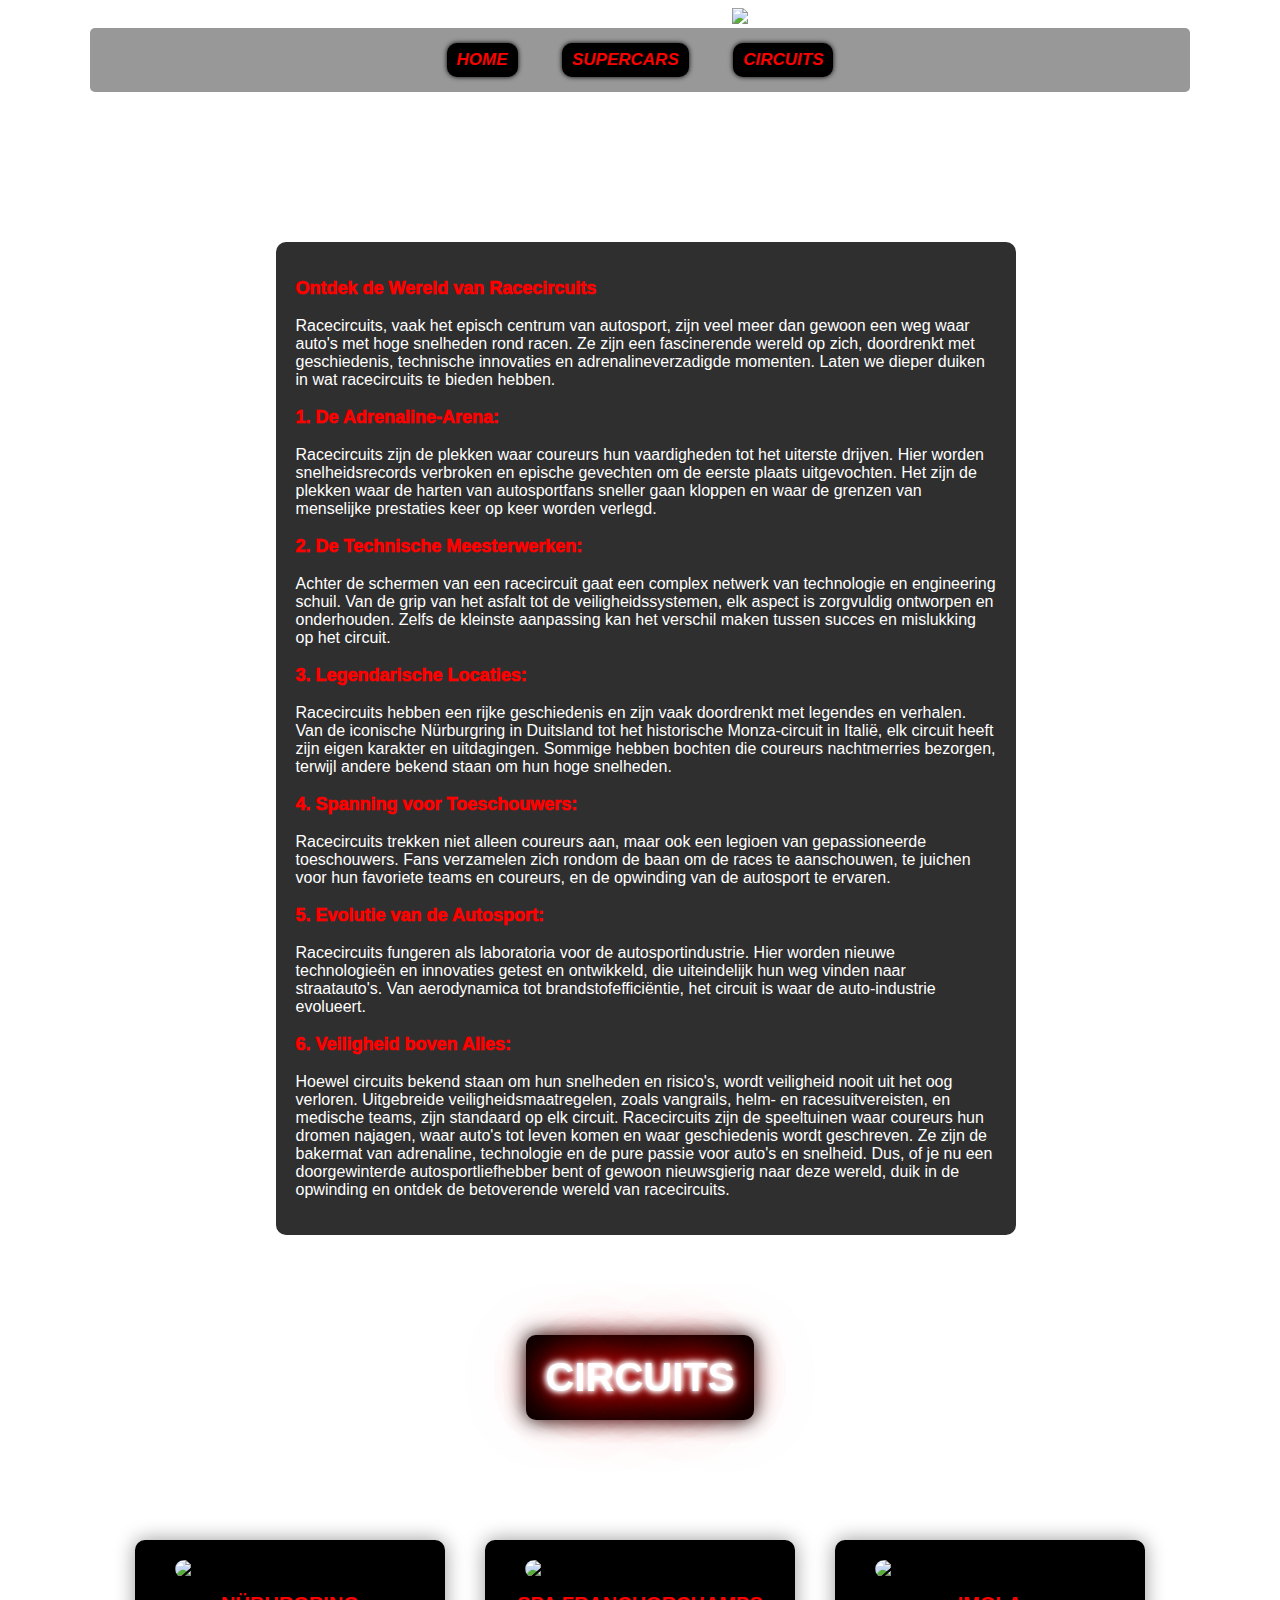
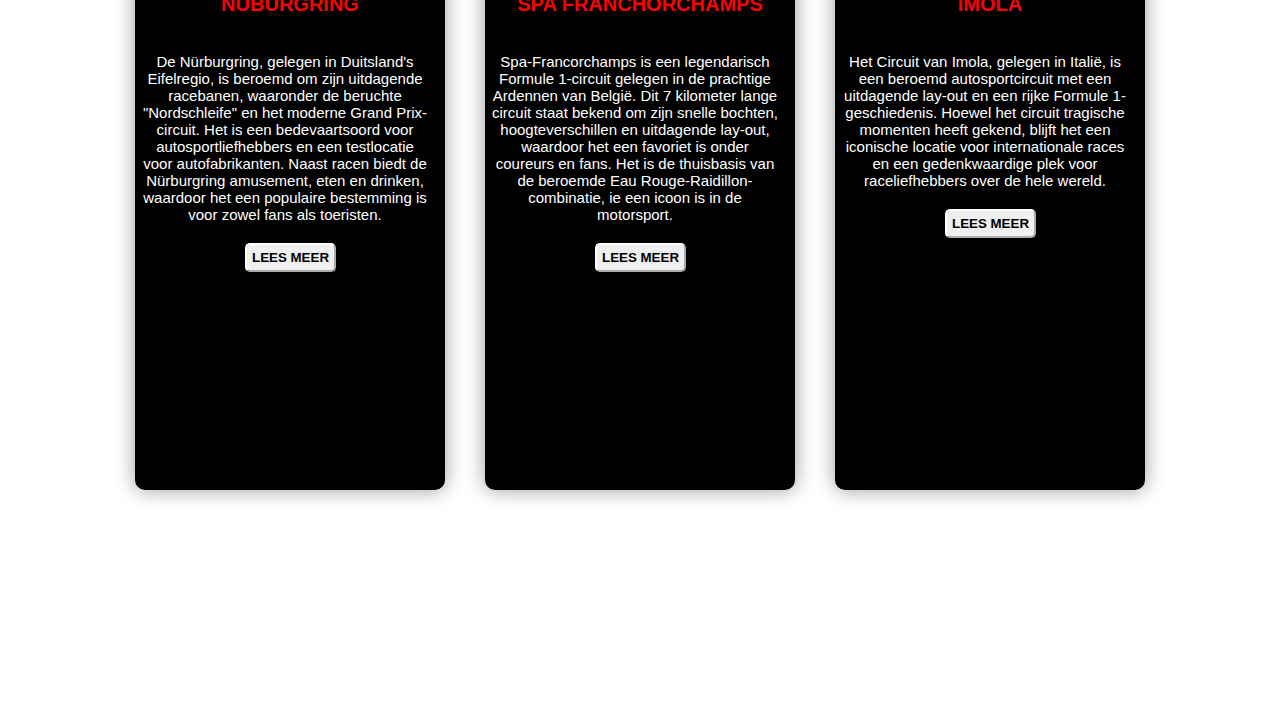
==== circuits.html @ b6c01d3e "Add files via upload" ====
<!DOCTYPE html>
<html lang="en">
<head>
  <meta charset="UTF-8">
  <meta name="viewport" content="width=device-width, initial-scale=1.0">
  <title> europeancarshow.com</title>
  <link rel="stylesheet" href="style-pc-Aleks.css">

</head>


<body>
  
   <div class="container">
     <header>
      <img src="images/dikkewagen.png" class="website-logo">
     </header>



  <nav>

    <a href="index.html"><button class="navbuttons">HOME</button></a>
  
    <a href="supercars.html"><button class="navbuttons">SUPERCARS</button></a>
    
    <a href="circuits.html"><button class="navbuttons">CIRCUITS</button></a>
    

  </nav>

  
  

 <main>


      


 <div class="container8">

 <div class="box300">
  
  <p class="tekstbox300"> 
    
    <span class="rodetekst">Ontdek de Wereld van Racecircuits</span> <br>


      <br>Racecircuits, vaak het episch centrum van autosport, zijn veel meer dan gewoon een weg waar auto's met hoge snelheden rond racen.
  
       Ze zijn een fascinerende wereld op zich, doordrenkt met geschiedenis, technische innovaties en adrenalineverzadigde momenten. Laten we dieper duiken in wat racecircuits te bieden hebben. <br>

  
      <br> <span class="rodetekst">1. De Adrenaline-Arena:</span> <br> 
      
      <br> Racecircuits zijn de plekken waar coureurs hun vaardigheden tot het uiterste drijven. Hier worden snelheidsrecords verbroken en epische gevechten om de eerste plaats uitgevochten. Het zijn de plekken waar de harten van autosportfans sneller gaan kloppen en waar de grenzen van menselijke prestaties keer op keer worden verlegd. <br>
  
      <br> <span class="rodetekst">2. De Technische Meesterwerken:</span> <br>
      
      <br> Achter de schermen van een racecircuit gaat een complex netwerk van technologie 
  
       en engineering schuil. Van de grip van het asfalt tot de veiligheidssystemen, elk aspect is zorgvuldig ontworpen en onderhouden. Zelfs de kleinste aanpassing kan het verschil maken tussen succes en mislukking op het circuit. <br>

  
      <br> <span class="rodetekst">3. Legendarische Locaties:</span> <br> 

      
      <br> Racecircuits hebben een rijke geschiedenis en zijn vaak doordrenkt met legendes en verhalen.
  
       Van de iconische Nürburgring in Duitsland tot het historische Monza-circuit in Italië, elk circuit heeft zijn eigen karakter en uitdagingen.
  
       Sommige hebben bochten die coureurs nachtmerries bezorgen, terwijl andere bekend staan om hun hoge snelheden. <br>

  
       <br> <span class="rodetekst">4. Spanning voor Toeschouwers:</span> <br> 
       
       
       <br> Racecircuits trekken niet alleen coureurs aan, maar ook een legioen van gepassioneerde toeschouwers. 
  
       Fans verzamelen zich rondom de baan om de races te aanschouwen, te juichen voor hun favoriete teams en coureurs, en de opwinding van de autosport te ervaren. <br>

  
       <br> <span class="rodetekst">5. Evolutie van de Autosport:</span> <br> 
       
       <br> Racecircuits fungeren als laboratoria voor de autosportindustrie. Hier worden nieuwe technologieën 
  
       en innovaties getest en ontwikkeld, die uiteindelijk hun weg vinden naar straatauto's. Van aerodynamica tot brandstofefficiëntie, het circuit is waar de auto-industrie evolueert. <br>

  
       <br> <span class="rodetekst">6. Veiligheid boven Alles:</span> <br> 
       
       <br> Hoewel circuits bekend staan om hun snelheden en risico's, wordt veiligheid nooit uit het oog verloren. 
  
       Uitgebreide veiligheidsmaatregelen, zoals vangrails, helm- en racesuitvereisten, en medische teams, zijn standaard op elk circuit.
  
       Racecircuits zijn de speeltuinen waar coureurs hun dromen najagen, waar auto's tot leven komen en waar geschiedenis wordt geschreven. 
  
       Ze zijn de bakermat van adrenaline, technologie en de pure passie voor auto's en snelheid. Dus, of je nu een doorgewinterde autosportliefhebber bent of gewoon nieuwsgierig naar deze wereld, duik in de opwinding en ontdek de betoverende wereld van racecircuits.

  </p>

 </div>
 
 </div>
 



 <h3 class="neontekst">CIRCUITS</h3>


  <div class="container1">

    <div class="box500"><img class="circuitfoto" src="images/nurburgringggg.jpg" alt="nurburgring">

         <h6 class="circuitnaam">NÜBURGRING</h6>

          <p class="tekstcircuitss">De Nürburgring, gelegen in Duitsland's Eifelregio, is beroemd om zijn uitdagende racebanen, waaronder de beruchte "Nordschleife" 
            en het moderne Grand Prix-circuit. Het is een bedevaartsoord voor autosportliefhebbers en een testlocatie voor autofabrikanten.
            Naast racen biedt de Nürburgring amusement, 
            eten en drinken, waardoor het een populaire bestemming is voor zowel fans als toeristen.
          </p>

          <a href="nurburgring.html">

            <button class="leesmeerknop">LEES MEER</button>
          
          </a>

    </div>


    <div class="box500"><img class="circuitfoto" src="images/spa franchorchampssss.jpg" alt="spa franchrochamps">

            <h4 class="circuitnaam">SPA FRANCHORCHAMPS</h4>

             <p class="tekstcircuitss">Spa-Francorchamps is een legendarisch Formule 1-circuit gelegen in de prachtige Ardennen van België. 
               Dit 7 kilometer lange circuit staat bekend om zijn snelle bochten, hoogteverschillen en uitdagende lay-out,
               waardoor het een favoriet is onder coureurs en fans. Het is de thuisbasis van de beroemde Eau Rouge-Raidillon-combinatie, 
               ie een icoon is in de motorsport.
             </p>

              <a href="spa.html">
                
                <button class="leesmeerknop">LEES MEER</button>

              </a>

    </div>

    <div class="box500"><img class="circuitfoto" src="images/imolaaa.jpg" alt="imola">

                  <h5 class="circuitnaam">IMOLA</h5>

                    <p class="tekstcircuitss">Het Circuit van Imola, gelegen in Italië, is een beroemd autosportcircuit met een uitdagende lay-out en een rijke Formule 1-geschiedenis. 
                      Hoewel het circuit tragische momenten heeft gekend, blijft het een iconische locatie voor internationale races 
                      en een gedenkwaardige plek voor raceliefhebbers over de hele wereld.
                    </p>

              <a href="imola.html">

               <button class="leesmeerknop">LEES MEER</button>
               
              </a>

  

    </div>
 </div>

 </div>

  


 </main>






 </div>


 <!-------------------BACK TO TOP BUTTON------------------------------------------>
 <button onclick="topFunction()" class="myBtn" title="Ga naar boven">Boven</button>
 <!-------------------BACK TO TOP BUTTON------------------------------------------>



  <!--------------------------------JAVASCRIPT--------------------------------------------------->  
  <script src="javascript.js"></script>
  <!--------------------------------JAVASCRIPT--------------------------------------------------->

</body>



</html>
---- style-pc-Aleks.css ----
/*-------AL HET LETTERTYPE HETZELFDE--*/
*{
  font-family:'Segoe UI', Tahoma, Geneva, Verdana, sans-serif;
}



/*------ACHTERGROND---------------*/
body {
  background-image: url(images/background.jpg);
  background-size: cover;
  background-attachment: fixed;
}

/*------BREEDTE PAGINA----*/
.container {
  margin-left: auto;
  margin-right: auto;
  width: 1100px;
}


/*-------HOMEPAGINA-SLOGAN TEKST--------*/
.slogan {
  color:rgb(254, 0, 0);
  font-weight: bold;
  font-size: 30px;
  margin: 200px 0px 0px 200px;
  background-color: rgb(0, 0, 0);
  border-radius: 10px;
  padding: 20px 20px 20px 20px;
  box-shadow: 0 0 20px black;
  width: 700px;
}

.slogan-box {
  text-align: center;
  margin-left: 50px;
}


/*-------------BOX-HOME-----------*/
.box-home {
  width: 1100px;
  background-color: rgba(0, 0, 0, 0.795);
  margin-left: 50px;
  margin-right: 60px;
  margin-top: 100px;
  border-radius: 10px;
  padding: 20px 20px 20px 20px;
}

.watissupercar {
font-size: 20px;
font-weight: 500;
}

.jahoor {
  color: red;
  font-size: 18px;
  font-weight: 500;
}

.tekst-homebox {
  color: white;
}

/*-----------------KOPJES op de home pagina-------*/
.home-tekst {
  color: red;
  font-size: 25px;
}


/*--------------------fotos------------*/
.engines {
width: 300px;
margin-left: 20px;
}

.turbo {
  width: 230px;
  margin-left: 20px;
}

.engines1 {
  margin-top: 20px;
  width: 300px;
  margin-left: 20px;
}

.pagani {
  width: 500px;
  margin-right: 20px;
}

.ferrari {
  width: 300px;
  margin-right: 20px;
}

/*-------------oversupercar button----*/
.oversupercarbtn {
  color: red;
  font-size: 18px
}

.oversupercarbtn:hover {
  color: white;
  transition-duration: 0.7s;
}


/*--------WEBSITE LOGO----*/
.website-logo {
  margin-left: 200px;
  margin-right: auto;
  width: 50%;
}


/*------------NAVBAR-------*/
nav {
  background-color: rgba(0, 0, 0, 0.403);
  width: 1100px;
  text-align: center;
  padding: 5px 0px 5px 0px;
  border-radius: 5px;
}



/*-----------KNOPPEN VAN DE NAVBAR-----*/
.navbuttons {
  color: rgb(248, 2, 2);
  padding: 7px 10px 7px 10px;
  font-size: 17px;
  font-style: italic;
  border-radius: 10px;
  font-weight: bolder;
  background-color: black; 
  box-shadow: 0 0 5px black; 
  margin: 10px 20px;
  border: black;
}

.navbuttons:hover {
  background-color: white;
  transition-duration: 0.9s;
}

/*----------------------------OVER SUPERCAR PAGINA----------------------*/

/*------ACHTERGROND---------------*/
body {
  background-image: url(images/background.jpg);
  background-size: cover;
  background-attachment: fixed;
}

.container-w {
  justify-content: center;
  display: flex;
  align-items: center;
}

.box600 {
  width: 870px;
  background-color: rgba(0, 0, 0, 0.795);
  margin: 10px 200px 200px 420px;
  margin-left: 240px;
  margin-right: 200px;
  margin-top: 10px;
  border-radius: 10px;
  padding: 20px 20px 20px 20px;
}

.blackfoto {
  width: 500px;
  height: 300px;
  border-radius: 10px;
}

.oversupercar {
  color: red;
}

.oversupercarwittetekst {
  color: white;
}


/*----------------------TWEEDE PAGINA-----------------------------------------*/

.boxtweedepagina {
  background-color: rgba(0, 0, 0, 0.99);
  margin: 0px 550px 30px 550px;
  border-radius: 10px;
  padding: 0px 20px 10px 20px;
  width: 800px;
}

.welkom {
  color:  white;
  font-size: 20px;
}


/*------------fotos welkom box-----*/
.fotoswelkombox {
width: 300px;
margin: 40px 5px 0px 50px;
border-radius: 8px;
}


/*-----------------SEARCH BAR---------*/
.search {
  font-size: 18px;
  margin: 50px 750px 10px 690px; 
  border-radius: 5px;
  border: rgb(119, 119, 119);
  background-color: black;
  color: red;
  padding: 5px;
  box-shadow: 0 0 20px black;
  transition-duration: 0.7s;
  width: 500px;
}

.search:hover {
  box-shadow: 0 0 60px black;
  transition-duration: 0.7s;
}

::placeholder {
  color: rgb(255, 255, 255);
}

/*-----------NEON TEKST-----*/
.neontekst {
  color:rgb(255, 255, 255);
  font-size: 40px;
  margin: 100px 650px 100px 650px;
  background-color: rgb(0, 0, 0);
  border-radius: 10px;
  padding: 20px 20px 20px 20px;
  display: inline-block;
  box-shadow: 0 0 20px black;
  justify-content: center;
  font-weight: bold;
  text-shadow:
  0 0 7px #fff,
  0 0 10px #fff,
  0 0 5px #fff,
  0 0 20px rgb(255, 0, 0),
  0 0 82px rgb(255, 0, 0),
  0 0 50px rgb(255, 0, 0),
  0 0 50px rgb(255, 0, 0),
  0 0 50px rgb(255, 0, 0);
}
  
/*----------------------BOXES---------------------------------*/

/*------CONTAINER VAN DE BOXES--------------*/
.container {
  display: flex;
  justify-content: center;
  flex-direction:row;
  flex-wrap: wrap;
  flex-basis: 0;
  margin-bottom: 200px;
}

/*-------BOX AFMETINGEN---*/
.box{
  width: 300px;
  height: 450px;
  background-color: #000000;
  border-radius: 10px;
  margin: 20px 20px;
  box-shadow: 0 0 20px rgba(0, 0, 0, 0.401);
  overflow: hidden;
  transition: 0.7s;
}


/*--------MOOIE HOVER EFFECT BOX--*/
.box:hover {
  box-shadow: 0 0 100px rgb(122, 0, 0);
}


/*--------ALLE FOTOS IN BOXES-----*/
.porsche-gt3-rs {
  width: 230px;
  height: 130px;
  border-radius: 10px;
  margin: 20px 0px 0px 35px;
}

/*------ALLEEN FOTOBOX 918 SPYDER---*/
.porsche-918 {
  width: 230px;
  height: 130px;
  border-radius: 10px;
  margin-top: 20px;
  margin-left: 35px;
  background-color: white;  
}


/*-------MODELTEKST AUTO-----*/
.tekst-gt3rs {
  color: rgb(255, 4, 4); 
   text-align: center;
   font-size: 25px;
   margin-top: 10px;
}


/*---------SPECS VAN DE AUTO TEKST-----*/
.specs {
  color: rgb(255, 11, 11);
  text-align: center;
  padding: 0px 10px 0px 10px;
}


/*-----TEKST OVER DE AUTO-----*/
.gt3rs {
  color: white;
  font-size: 15px;
  text-align: center;
  margin: 5px 0px 0px 5px;
  display: none;
  padding-left: 10px;
  padding-right: 10px;
}

/*-----READ MORE TEKSTJE--*/
.read-more {
  color: rgb(255, 255, 255);
  padding: 5px 5px;
  cursor: pointer;
  text-align:center;
  font-weight: bold;
  margin-top: 30px;
}

/*-------------NAAR BOVEN KNOP-----*/
.myBtn {
  display: none;
  position: fixed;
  bottom: 20px;
  right: 30px;
  font-size: 18px;
  border: none;
  outline: none;
  background-color: red;
  color: rgb(0, 0, 0);
  cursor: pointer;
  padding: 15px;
  border-radius: 4px;
  font-weight: bold;
}

.myBtn:hover {
  background-color: #ffffff;
}


.box:hover .gt3rs {
  display:block;
}


/*--------------------------CICUITS DERDE PAGINA----------------------*/

/*---------GROOT BLOK MET TEKST--------*/
.box300 {
  margin-top: 150px;
  width: 700px;
  background-color: #000000d0;
  border-radius: 10px;
  margin-left: 400px;
  padding: 20px 20px 20px 20px;
  font-weight: 500;
}

.container8 {
  justify-content: center;
}

.rodetekst {
  font-size: large;
  color: red;
  font-weight: 1000;
}


/*-----------------CIRCUITS TEKSTJE-is neontekst prc hetzelfde als porsche, lamborghini op tweede pagina----------------*/


/*----------DRIE BOXES---------*/
.box500 {
  width: 310px;
  height: 550px;
  background-color: #000000;
  border-radius: 10px;
  margin: 20px 20px 20px 20px;
  box-shadow: 0 0 20px rgba(0, 0, 0, 0.401);
}

/*-------hover effect drie boxes--*/
.box500:hover {
  box-shadow: 0 0 200px rgba(0, 0, 0, 0.401); 
  transition: box-shadow 0.7s;
}


/*---------TEKST IN DE BOXES---*/
.tekstbox300 {
  color: white;
}


/*------------CONTAINER BOXES---*/
.container1 {
  display: flex;
  justify-content: center;
  flex-direction:row;
  align-items: center;
}


/*-------CIRCUIT FOTOS IN DE DRIE BOXES--------*/
.circuitfoto {
  width: 230px;
  height: 150px;
  border-radius: 10px;
  margin-top: 20px;
  margin-left: 40px;
}


/*----------CIRCUITNAAM-------*/
.circuitnaam {
  color: rgb(254, 0, 0);
  font-size: 20px;
  text-align: center;
  padding: 5px;
  margin: 10px 0px 26.6px 0px;
}


/*-------TEKST CIRCUITS----------*/
.tekstcircuitss {
  color: white;
  font-size: 15px;
  text-align: center;
  width: 290px;
  padding: 5px;
}


/*--------KNOPPEN LEES MEER-----*/
.leesmeerknop {
  color:rgb(1, 1, 1);
  text-decoration:none;
  margin: 0px 0px 0px 110px;
  
  border-radius: 5px;
  font-weight: bold;
  padding: 5px 5px 5px 5px;
  transition: 0.4s;
  border-color: white;
}

.leesmeerknop:hover {
  box-shadow: 0 0 50px rgb(251, 250, 250); 
  transition: box-shadow 0.4s;
}


/*---------- NURBURGRING LEES MEERPAGINA-----*/
.nurburgring-pagina {
  background-image: url(images/nordschleife.jpg);
  background-size: cover;
  background-attachment: fixed;
}


/*--------SPA FRNACHORCHAMPS LEES MEER PAGINA--*/
.spa-pagina {
  background-image: url(images/spafranchorchampsachtergrondfoto.jpg);
  background-size: cover;
  position: relative;
  background-attachment: fixed;
}

/*-------- IMOLA LEES MEER PAGINA--*/
.imola-pagina {
  background-image: url(images/imolaaaachtergrondd.jpg);
  background-size: cover;
  background-attachment: fixed; 
}

/*---------------------------------------------NURBURGRING PAGINA-----------------------------------*/

.container9 {
  justify-content:center;
}

.box350 {
  background-color: #0000009d;
  border-radius: 10px;
  margin: 0px 400px 0px 400px;
  padding: 20px 20px 20px 20px;
  font-weight: bold;
  width: 800px;
  align-items: center;
}

/*--------de tekst in het grote blok--*/
.nurburgringtekst {
  color: white;
  margin: 5px;
  font-weight: 500;
}


/*-------------nurburgring pagina kopjes----*/
.ja {
  color: rgb(255, 0, 0);
  font-size: larger;
  margin: 5px;
}


.maps-rode-tekst {
  color: red;
}


.knop-google-maps {
  color: rgb(245, 1, 1);
  display:block;
  border-radius: 7px;
  padding: 5px 10px 5px 10px;
  font-weight: bold;
  border: white;
  box-shadow: 0 0 30px rgba(255, 255, 255, 0.523);
  text-decoration: black;
  background-color: black;
}

.knop-google-maps:hover {
  background-color: rgb(255, 255, 255);
  transition-duration: 0.9s;
  box-shadow: 0 0 5px rgba(255, 255, 255, 0.529);
  border: white; 
  text-decoration: rgb(252, 0, 0);
}


/*----------de fotos in de grote box----*/
.tweecircuits {
  width: 300px;
  border-radius: 10px;
  margin-bottom: 20px;
  margin-top: 0px;
  margin-right: 20px;
}


/*-------24uur van de nurburgring foto---*/
.uur24 {
  width: 300px;
  border-radius: 10px; 
  margin-left: 250px; 
  margin-bottom: 20px;
}

/*--------foto met f1 autos---*/
.f1 {
  width: 300px;
  border-radius: 10px; 
  margin-left: 250px; 
  margin-bottom: 20px;
}

/*------KNOP NURBURRING WEBSITE---*/
.nurburgringwebsite {
color:rgb(249, 2, 2);
background-color: black;
border-radius: 7px;
padding: 5px 10px 5px 10px;
font-weight: bold;
border: white;
box-shadow: 0 0 30px rgba(255, 255, 255, 0.525);
text-decoration: underline;
}


/*------knop nurburgring webstie hover effect----*/
.nurburgringwebsite:hover {
  background-color: rgb(255, 255, 255);
  transition-duration: 0.9s;
  box-shadow: 0 0 5px white;
  border: white;
}

.yttekst {
  color: red;
  margin-left: 120px;
  margin-top: 50px;
  font-weight: bold;
}


/*-------------------------------spa franchorchamps paginaaa-------------*/

/*----------------grote box pagina spa----*/
.box200 {
  margin-top: 60px;
  background-color: #000000a4;
  border-radius: 10px;
  margin-left: 430px;
  margin-right: 400px;
  padding: 20px 20px 20px 20px;
  font-weight: bold;
  width: 900px;
  align-items: center;
}


/*-------------SPA WEBSITE TEKST BIJ DE KNOP----*/
.spawebsitetekst {
  color: red;
}

/*-------------FOTO 1--------*/
.foto-groot {
  width: 350px;
  border-radius: 10px;
  margin: 50px 20px 70px 0px;
}

/*----------tweede foto-----*/
.tweedefoto {
  width: 500px;
  align-items: center;
  border-radius: 10px;
}

/*--------------------------DE REST VAN DE FOTOS ZIJN DE CLASS 'TWEECIRCUITS', PRC HETZELFDE ALS OP DE NURBURGRING PAGINA--*/


/*----------TEKST BIJ DE YT VIDEO----*/
.youtubetekst {
  color: red;
  margin: 40px 0px 20px 20px;
}

/*-------------------------------------------IMOLA PAGINA----------*/

.imolatitle {
  color:rgb(255, 255, 255);
  font-size: 40px;
  margin: 200px 650px 100px 720px;
  background-color: rgb(0, 0, 0);
  border-radius: 10px;
  width: 160px;
  padding: 10px 10px 10px 10px;
  box-shadow: 0 0 20px black;
  font-weight: bold;
  text-align: center;
  text-shadow:
  0 0 7px #fff,
  0 0 10px #fff,
  0 0 5px #fff,
  0 0 20px rgb(255, 0, 0),
  0 0 82px rgb(255, 0, 0),
  0 0 50px rgb(255, 0, 0),
  0 0 50px rgb(255, 0, 0),
  0 0 50px rgb(255, 0, 0);
}

/*----------------------OM DE FOTOS TE VERANDEREN MOET JE NAAR NURBURGRING FOTOS CSS OMDAT DIE DEZELFDE CLASSNAAM HEBBEN---*/
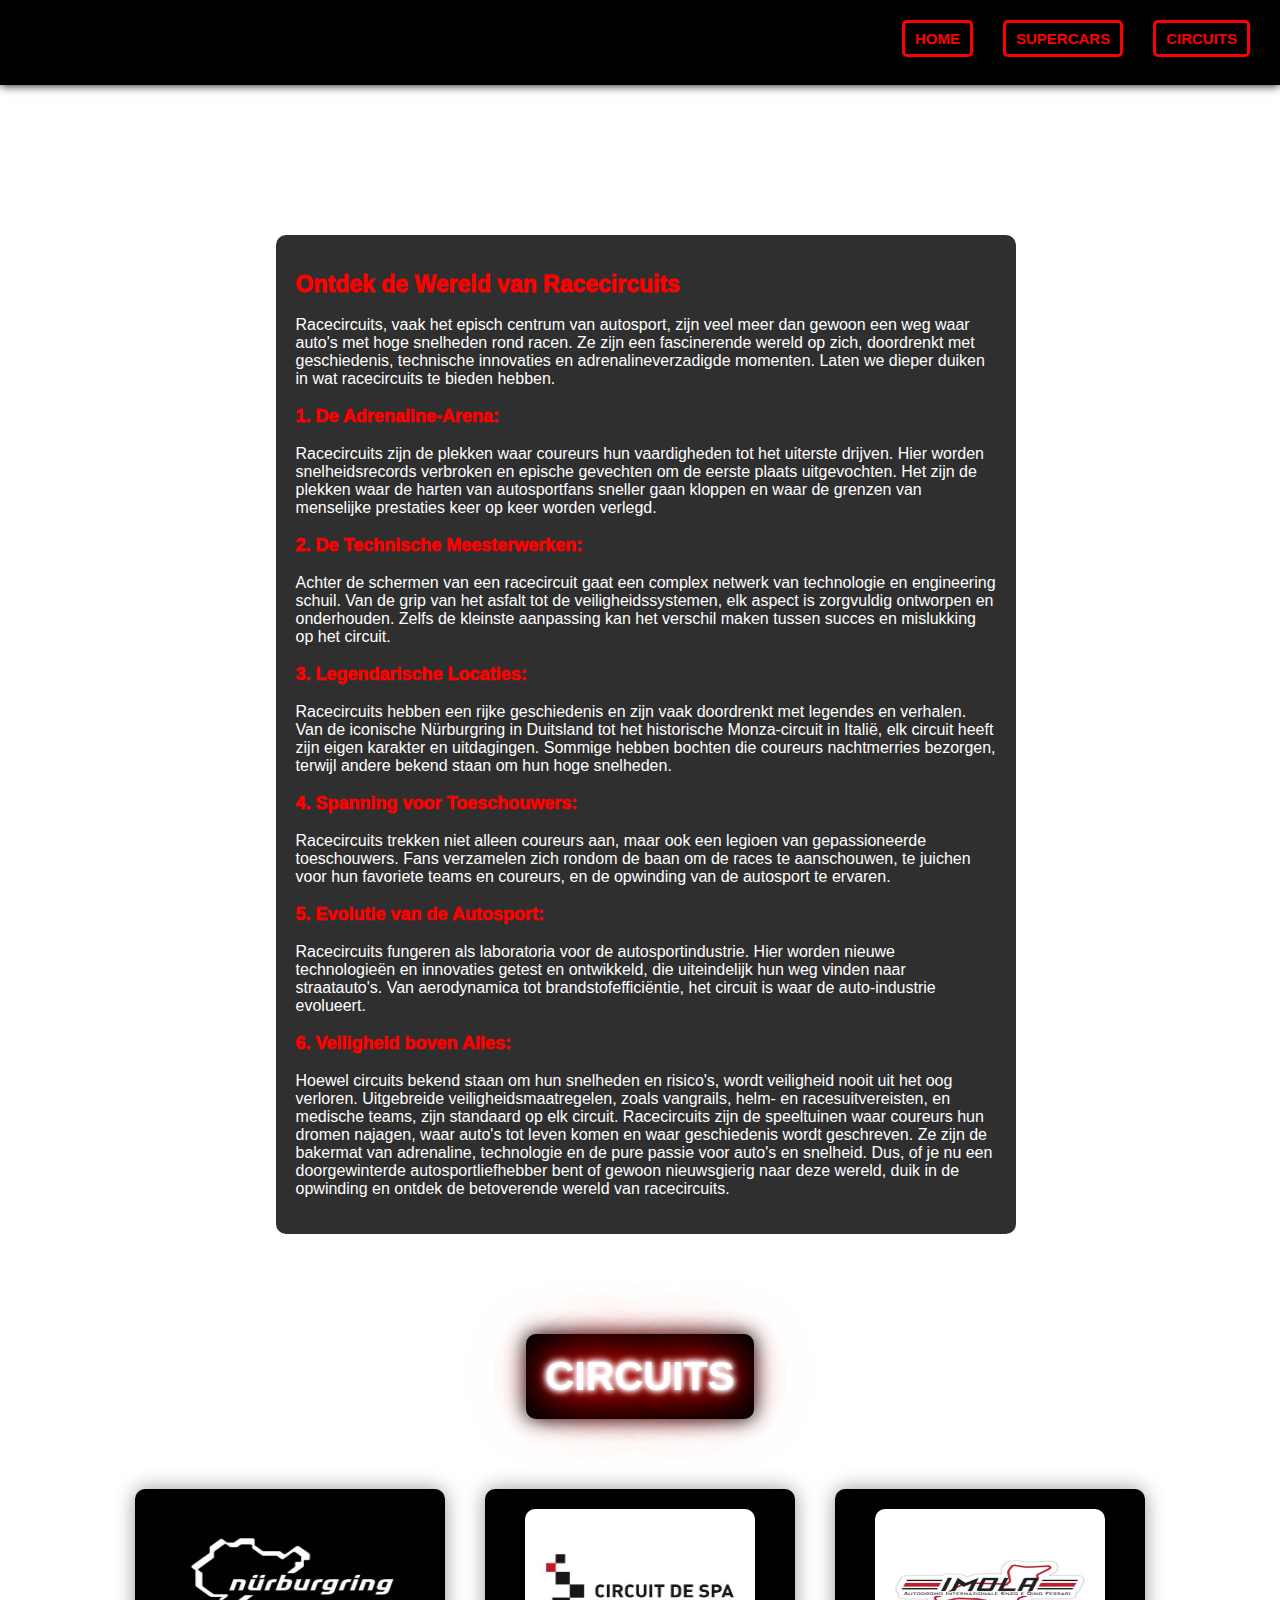
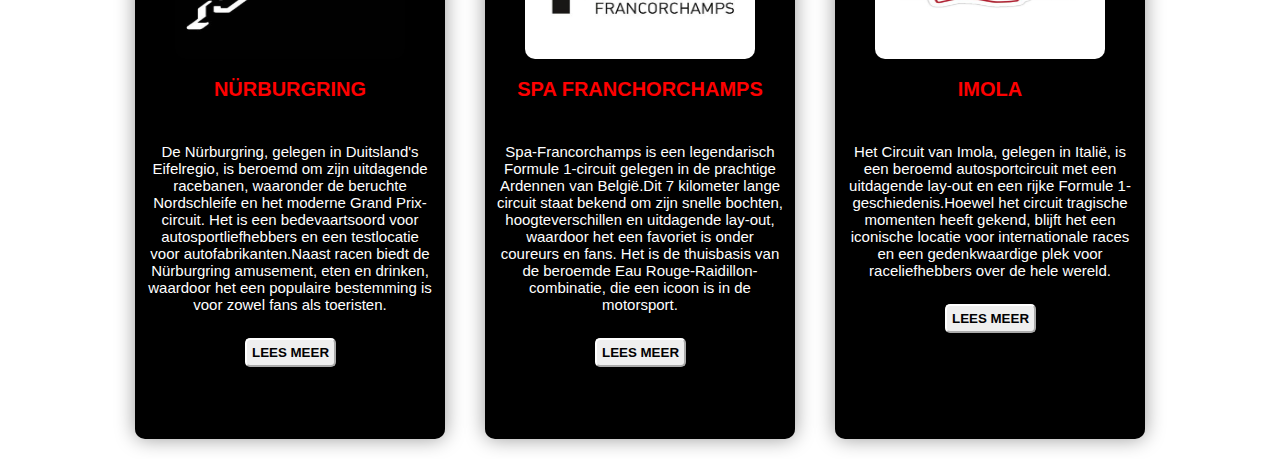
==== commit de0435d2: "Add files via upload" ====
--- a/circuits.html
+++ b/circuits.html
@@ -1,201 +1,91 @@
 <!DOCTYPE html>
 <html lang="en">
-<head>
-  <meta charset="UTF-8">
-  <meta name="viewport" content="width=device-width, initial-scale=1.0">
-  <title> europeancarshow.com</title>
-  <link rel="stylesheet" href="style-pc-Aleks.css">
+  <head>
+    <meta charset="UTF-8">
+    <meta name="viewport" content="width=device-width, initial-scale=1.0">
+    <title>supercar-website</title>
+    <link rel="stylesheet" href="style-pc-Aleks.css">
+  </head>
 
-</head>
+  <body>
+  
+    <!----------------NAVBAR--------------------------->
+    <nav>
+      <img class="logo" src="images/Screenshot 2023-10-19 171728.png" alt="">
+      <a href="circuits.html">CIRCUITS</a>
+      <a href="supercars.html">SUPERCARS</a>
+      <a href="index.html"> HOME</a>
+    </nav>
 
+    <div class="container">
+      <main>
+        
+        <div class="box300">
+          <p class="tekstbox300"> 
+          
+            <span class="rodetekst-1">Ontdek de Wereld van Racecircuits</span> <br>
 
-<body>
-  
-   <div class="container">
-     <header>
-      <img src="images/dikkewagen.png" class="website-logo">
-     </header>
+            <br>Racecircuits, vaak het episch centrum van autosport, zijn veel meer dan gewoon een weg waar auto's met hoge snelheden rond racen.
+        
+            Ze zijn een fascinerende wereld op zich, doordrenkt met geschiedenis, technische innovaties en adrenalineverzadigde momenten. Laten we dieper duiken in wat racecircuits te bieden hebben. <br>
 
+            <br> <span class="rodetekst">1. De Adrenaline-Arena:</span> <br> 
+            
+            <br> Racecircuits zijn de plekken waar coureurs hun vaardigheden tot het uiterste drijven. Hier worden snelheidsrecords verbroken en epische gevechten om de eerste plaats uitgevochten. Het zijn de plekken waar de harten van autosportfans sneller gaan kloppen en waar de grenzen van menselijke prestaties keer op keer worden verlegd. <br>
+        
+            <br> <span class="rodetekst">2. De Technische Meesterwerken:</span> <br>
+            
+            <br> Achter de schermen van een racecircuit gaat een complex netwerk van technologie 
+        
+            en engineering schuil. Van de grip van het asfalt tot de veiligheidssystemen, elk aspect is zorgvuldig ontworpen en onderhouden. Zelfs de kleinste aanpassing kan het verschil maken tussen succes en mislukking op het circuit. <br>
 
+            <br> <span class="rodetekst">3. Legendarische Locaties:</span> <br> 
 
-  <nav>
+            <br> Racecircuits hebben een rijke geschiedenis en zijn vaak doordrenkt met legendes en verhalen.
+        
+            Van de iconische Nürburgring in Duitsland tot het historische Monza-circuit in Italië, elk circuit heeft zijn eigen karakter en uitdagingen.
+        
+            Sommige hebben bochten die coureurs nachtmerries bezorgen, terwijl andere bekend staan om hun hoge snelheden. <br>
 
-    <a href="index.html"><button class="navbuttons">HOME</button></a>
-  
-    <a href="supercars.html"><button class="navbuttons">SUPERCARS</button></a>
-    
-    <a href="circuits.html"><button class="navbuttons">CIRCUITS</button></a>
-    
+            <br> <span class="rodetekst">4. Spanning voor Toeschouwers:</span> <br> 
+            
+            <br> Racecircuits trekken niet alleen coureurs aan, maar ook een legioen van gepassioneerde toeschouwers. 
+        
+            Fans verzamelen zich rondom de baan om de races te aanschouwen, te juichen voor hun favoriete teams en coureurs, en de opwinding van de autosport te ervaren. <br>
 
-  </nav>
+            <br> <span class="rodetekst">5. Evolutie van de Autosport:</span> <br> 
+            
+            <br> Racecircuits fungeren als laboratoria voor de autosportindustrie. Hier worden nieuwe technologieën 
+        
+            en innovaties getest en ontwikkeld, die uiteindelijk hun weg vinden naar straatauto's. Van aerodynamica tot brandstofefficiëntie, het circuit is waar de auto-industrie evolueert. <br>
 
-  
-  
+            <br> <span class="rodetekst">6. Veiligheid boven Alles:</span> <br> 
+            
+            <br> Hoewel circuits bekend staan om hun snelheden en risico's, wordt veiligheid nooit uit het oog verloren. 
+        
+            Uitgebreide veiligheidsmaatregelen, zoals vangrails, helm- en racesuitvereisten, en medische teams, zijn standaard op elk circuit.
+        
+            Racecircuits zijn de speeltuinen waar coureurs hun dromen najagen, waar auto's tot leven komen en waar geschiedenis wordt geschreven. 
+        
+            Ze zijn de bakermat van adrenaline, technologie en de pure passie voor auto's en snelheid. Dus, of je nu een doorgewinterde autosportliefhebber bent of gewoon nieuwsgierig naar deze wereld, duik in de opwinding en ontdek de betoverende wereld van racecircuits.
 
- <main>
-
-
-      
-
-
- <div class="container8">
-
- <div class="box300">
-  
-  <p class="tekstbox300"> 
-    
-    <span class="rodetekst">Ontdek de Wereld van Racecircuits</span> <br>
-
-
-      <br>Racecircuits, vaak het episch centrum van autosport, zijn veel meer dan gewoon een weg waar auto's met hoge snelheden rond racen.
-  
-       Ze zijn een fascinerende wereld op zich, doordrenkt met geschiedenis, technische innovaties en adrenalineverzadigde momenten. Laten we dieper duiken in wat racecircuits te bieden hebben. <br>
-
-  
-      <br> <span class="rodetekst">1. De Adrenaline-Arena:</span> <br> 
-      
-      <br> Racecircuits zijn de plekken waar coureurs hun vaardigheden tot het uiterste drijven. Hier worden snelheidsrecords verbroken en epische gevechten om de eerste plaats uitgevochten. Het zijn de plekken waar de harten van autosportfans sneller gaan kloppen en waar de grenzen van menselijke prestaties keer op keer worden verlegd. <br>
-  
-      <br> <span class="rodetekst">2. De Technische Meesterwerken:</span> <br>
-      
-      <br> Achter de schermen van een racecircuit gaat een complex netwerk van technologie 
-  
-       en engineering schuil. Van de grip van het asfalt tot de veiligheidssystemen, elk aspect is zorgvuldig ontworpen en onderhouden. Zelfs de kleinste aanpassing kan het verschil maken tussen succes en mislukking op het circuit. <br>
-
-  
-      <br> <span class="rodetekst">3. Legendarische Locaties:</span> <br> 
-
-      
-      <br> Racecircuits hebben een rijke geschiedenis en zijn vaak doordrenkt met legendes en verhalen.
-  
-       Van de iconische Nürburgring in Duitsland tot het historische Monza-circuit in Italië, elk circuit heeft zijn eigen karakter en uitdagingen.
-  
-       Sommige hebben bochten die coureurs nachtmerries bezorgen, terwijl andere bekend staan om hun hoge snelheden. <br>
-
-  
-       <br> <span class="rodetekst">4. Spanning voor Toeschouwers:</span> <br> 
-       
-       
-       <br> Racecircuits trekken niet alleen coureurs aan, maar ook een legioen van gepassioneerde toeschouwers. 
-  
-       Fans verzamelen zich rondom de baan om de races te aanschouwen, te juichen voor hun favoriete teams en coureurs, en de opwinding van de autosport te ervaren. <br>
-
-  
-       <br> <span class="rodetekst">5. Evolutie van de Autosport:</span> <br> 
-       
-       <br> Racecircuits fungeren als laboratoria voor de autosportindustrie. Hier worden nieuwe technologieën 
-  
-       en innovaties getest en ontwikkeld, die uiteindelijk hun weg vinden naar straatauto's. Van aerodynamica tot brandstofefficiëntie, het circuit is waar de auto-industrie evolueert. <br>
-
-  
-       <br> <span class="rodetekst">6. Veiligheid boven Alles:</span> <br> 
-       
-       <br> Hoewel circuits bekend staan om hun snelheden en risico's, wordt veiligheid nooit uit het oog verloren. 
-  
-       Uitgebreide veiligheidsmaatregelen, zoals vangrails, helm- en racesuitvereisten, en medische teams, zijn standaard op elk circuit.
-  
-       Racecircuits zijn de speeltuinen waar coureurs hun dromen najagen, waar auto's tot leven komen en waar geschiedenis wordt geschreven. 
-  
-       Ze zijn de bakermat van adrenaline, technologie en de pure passie voor auto's en snelheid. Dus, of je nu een doorgewinterde autosportliefhebber bent of gewoon nieuwsgierig naar deze wereld, duik in de opwinding en ontdek de betoverende wereld van racecircuits.
-
-  </p>
-
- </div>
- 
- </div>
- 
-
-
-
- <h3 class="neontekst">CIRCUITS</h3>
-
-
-  <div class="container1">
-
-    <div class="box500"><img class="circuitfoto" src="images/nurburgringggg.jpg" alt="nurburgring">
-
-         <h6 class="circuitnaam">NÜBURGRING</h6>
-
-          <p class="tekstcircuitss">De Nürburgring, gelegen in Duitsland's Eifelregio, is beroemd om zijn uitdagende racebanen, waaronder de beruchte "Nordschleife" 
-            en het moderne Grand Prix-circuit. Het is een bedevaartsoord voor autosportliefhebbers en een testlocatie voor autofabrikanten.
-            Naast racen biedt de Nürburgring amusement, 
-            eten en drinken, waardoor het een populaire bestemming is voor zowel fans als toeristen.
           </p>
-
-          <a href="nurburgring.html">
-
-            <button class="leesmeerknop">LEES MEER</button>
-          
-          </a>
-
+        </div>
+        
+        <!--------------------CIRCUITS---------------------------------->
+        <h3 class="neontekst">CIRCUITS</h3>
+        <div id="container1"></div>
+        
+      </main>
     </div>
 
+    <!-------------------BACK TO TOP BUTTON------------------------------------------>
+    <button onclick="topFunction()" class="myBtn" title="Ga naar boven">Boven</button>
+    <!-------------------BACK TO TOP BUTTON------------------------------------------>
 
-    <div class="box500"><img class="circuitfoto" src="images/spa franchorchampssss.jpg" alt="spa franchrochamps">
+    <!--------------------------------JAVASCRIPT--------------------------------------------------->  
+    <script src="javascript.js"></script>
+    <!--------------------------------JAVASCRIPT--------------------------------------------------->
 
-            <h4 class="circuitnaam">SPA FRANCHORCHAMPS</h4>
-
-             <p class="tekstcircuitss">Spa-Francorchamps is een legendarisch Formule 1-circuit gelegen in de prachtige Ardennen van België. 
-               Dit 7 kilometer lange circuit staat bekend om zijn snelle bochten, hoogteverschillen en uitdagende lay-out,
-               waardoor het een favoriet is onder coureurs en fans. Het is de thuisbasis van de beroemde Eau Rouge-Raidillon-combinatie, 
-               ie een icoon is in de motorsport.
-             </p>
-
-              <a href="spa.html">
-                
-                <button class="leesmeerknop">LEES MEER</button>
-
-              </a>
-
-    </div>
-
-    <div class="box500"><img class="circuitfoto" src="images/imolaaa.jpg" alt="imola">
-
-                  <h5 class="circuitnaam">IMOLA</h5>
-
-                    <p class="tekstcircuitss">Het Circuit van Imola, gelegen in Italië, is een beroemd autosportcircuit met een uitdagende lay-out en een rijke Formule 1-geschiedenis. 
-                      Hoewel het circuit tragische momenten heeft gekend, blijft het een iconische locatie voor internationale races 
-                      en een gedenkwaardige plek voor raceliefhebbers over de hele wereld.
-                    </p>
-
-              <a href="imola.html">
-
-               <button class="leesmeerknop">LEES MEER</button>
-               
-              </a>
-
-  
-
-    </div>
- </div>
-
- </div>
-
-  
-
-
- </main>
-
-
-
-
-
-
- </div>
-
-
- <!-------------------BACK TO TOP BUTTON------------------------------------------>
- <button onclick="topFunction()" class="myBtn" title="Ga naar boven">Boven</button>
- <!-------------------BACK TO TOP BUTTON------------------------------------------>
-
-
-
-  <!--------------------------------JAVASCRIPT--------------------------------------------------->  
-  <script src="javascript.js"></script>
-  <!--------------------------------JAVASCRIPT--------------------------------------------------->
-
-</body>
-
-
-
+  </body>
 </html>--- a/style-pc-Aleks.css
+++ b/style-pc-Aleks.css
@@ -1,353 +1,29 @@
-
 
 /*-------AL HET LETTERTYPE HETZELFDE--*/
 *{
   font-family:'Segoe UI', Tahoma, Geneva, Verdana, sans-serif;
 }
 
-
-
-/*------ACHTERGROND---------------*/
-body {
+/*------ACHTERGROND-HOME EN OVER SUPERCAR PAGINA--------------*/
+body, .body2 {
   background-image: url(images/background.jpg);
   background-size: cover;
   background-attachment: fixed;
-}
+  margin: 0;
+  padding: 0;
+}
+
 
 /*------BREEDTE PAGINA----*/
 .container {
   margin-left: auto;
   margin-right: auto;
   width: 1100px;
-}
-
-
-/*-------HOMEPAGINA-SLOGAN TEKST--------*/
-.slogan {
-  color:rgb(254, 0, 0);
-  font-weight: bold;
-  font-size: 30px;
-  margin: 200px 0px 0px 200px;
-  background-color: rgb(0, 0, 0);
-  border-radius: 10px;
-  padding: 20px 20px 20px 20px;
-  box-shadow: 0 0 20px black;
-  width: 700px;
-}
-
-.slogan-box {
-  text-align: center;
-  margin-left: 50px;
-}
-
-
-/*-------------BOX-HOME-----------*/
-.box-home {
-  width: 1100px;
-  background-color: rgba(0, 0, 0, 0.795);
-  margin-left: 50px;
-  margin-right: 60px;
-  margin-top: 100px;
-  border-radius: 10px;
-  padding: 20px 20px 20px 20px;
-}
-
-.watissupercar {
-font-size: 20px;
-font-weight: 500;
-}
-
-.jahoor {
-  color: red;
-  font-size: 18px;
-  font-weight: 500;
-}
-
-.tekst-homebox {
-  color: white;
-}
-
-/*-----------------KOPJES op de home pagina-------*/
-.home-tekst {
-  color: red;
-  font-size: 25px;
-}
-
-
-/*--------------------fotos------------*/
-.engines {
-width: 300px;
-margin-left: 20px;
-}
-
-.turbo {
-  width: 230px;
-  margin-left: 20px;
-}
-
-.engines1 {
-  margin-top: 20px;
-  width: 300px;
-  margin-left: 20px;
-}
-
-.pagani {
-  width: 500px;
-  margin-right: 20px;
-}
-
-.ferrari {
-  width: 300px;
-  margin-right: 20px;
-}
-
-/*-------------oversupercar button----*/
-.oversupercarbtn {
-  color: red;
-  font-size: 18px
-}
-
-.oversupercarbtn:hover {
-  color: white;
-  transition-duration: 0.7s;
-}
-
-
-/*--------WEBSITE LOGO----*/
-.website-logo {
-  margin-left: 200px;
-  margin-right: auto;
-  width: 50%;
-}
-
-
-/*------------NAVBAR-------*/
-nav {
-  background-color: rgba(0, 0, 0, 0.403);
-  width: 1100px;
-  text-align: center;
-  padding: 5px 0px 5px 0px;
-  border-radius: 5px;
-}
-
-
-
-/*-----------KNOPPEN VAN DE NAVBAR-----*/
-.navbuttons {
-  color: rgb(248, 2, 2);
-  padding: 7px 10px 7px 10px;
-  font-size: 17px;
-  font-style: italic;
-  border-radius: 10px;
-  font-weight: bolder;
-  background-color: black; 
-  box-shadow: 0 0 5px black; 
-  margin: 10px 20px;
-  border: black;
-}
-
-.navbuttons:hover {
-  background-color: white;
-  transition-duration: 0.9s;
-}
-
-/*----------------------------OVER SUPERCAR PAGINA----------------------*/
-
-/*------ACHTERGROND---------------*/
-body {
-  background-image: url(images/background.jpg);
-  background-size: cover;
-  background-attachment: fixed;
-}
-
-.container-w {
-  justify-content: center;
-  display: flex;
-  align-items: center;
-}
-
-.box600 {
-  width: 870px;
-  background-color: rgba(0, 0, 0, 0.795);
-  margin: 10px 200px 200px 420px;
-  margin-left: 240px;
-  margin-right: 200px;
-  margin-top: 10px;
-  border-radius: 10px;
-  padding: 20px 20px 20px 20px;
-}
-
-.blackfoto {
-  width: 500px;
-  height: 300px;
-  border-radius: 10px;
-}
-
-.oversupercar {
-  color: red;
-}
-
-.oversupercarwittetekst {
-  color: white;
-}
-
-
-/*----------------------TWEEDE PAGINA-----------------------------------------*/
-
-.boxtweedepagina {
-  background-color: rgba(0, 0, 0, 0.99);
-  margin: 0px 550px 30px 550px;
-  border-radius: 10px;
-  padding: 0px 20px 10px 20px;
-  width: 800px;
-}
-
-.welkom {
-  color:  white;
-  font-size: 20px;
-}
-
-
-/*------------fotos welkom box-----*/
-.fotoswelkombox {
-width: 300px;
-margin: 40px 5px 0px 50px;
-border-radius: 8px;
-}
-
-
-/*-----------------SEARCH BAR---------*/
-.search {
-  font-size: 18px;
-  margin: 50px 750px 10px 690px; 
-  border-radius: 5px;
-  border: rgb(119, 119, 119);
-  background-color: black;
-  color: red;
-  padding: 5px;
-  box-shadow: 0 0 20px black;
-  transition-duration: 0.7s;
-  width: 500px;
-}
-
-.search:hover {
-  box-shadow: 0 0 60px black;
-  transition-duration: 0.7s;
-}
-
-::placeholder {
-  color: rgb(255, 255, 255);
-}
-
-/*-----------NEON TEKST-----*/
-.neontekst {
-  color:rgb(255, 255, 255);
-  font-size: 40px;
-  margin: 100px 650px 100px 650px;
-  background-color: rgb(0, 0, 0);
-  border-radius: 10px;
-  padding: 20px 20px 20px 20px;
-  display: inline-block;
-  box-shadow: 0 0 20px black;
-  justify-content: center;
-  font-weight: bold;
-  text-shadow:
-  0 0 7px #fff,
-  0 0 10px #fff,
-  0 0 5px #fff,
-  0 0 20px rgb(255, 0, 0),
-  0 0 82px rgb(255, 0, 0),
-  0 0 50px rgb(255, 0, 0),
-  0 0 50px rgb(255, 0, 0),
-  0 0 50px rgb(255, 0, 0);
-}
-  
-/*----------------------BOXES---------------------------------*/
-
-/*------CONTAINER VAN DE BOXES--------------*/
-.container {
   display: flex;
   justify-content: center;
   flex-direction:row;
   flex-wrap: wrap;
   flex-basis: 0;
-  margin-bottom: 200px;
-}
-
-/*-------BOX AFMETINGEN---*/
-.box{
-  width: 300px;
-  height: 450px;
-  background-color: #000000;
-  border-radius: 10px;
-  margin: 20px 20px;
-  box-shadow: 0 0 20px rgba(0, 0, 0, 0.401);
-  overflow: hidden;
-  transition: 0.7s;
-}
-
-
-/*--------MOOIE HOVER EFFECT BOX--*/
-.box:hover {
-  box-shadow: 0 0 100px rgb(122, 0, 0);
-}
-
-
-/*--------ALLE FOTOS IN BOXES-----*/
-.porsche-gt3-rs {
-  width: 230px;
-  height: 130px;
-  border-radius: 10px;
-  margin: 20px 0px 0px 35px;
-}
-
-/*------ALLEEN FOTOBOX 918 SPYDER---*/
-.porsche-918 {
-  width: 230px;
-  height: 130px;
-  border-radius: 10px;
-  margin-top: 20px;
-  margin-left: 35px;
-  background-color: white;  
-}
-
-
-/*-------MODELTEKST AUTO-----*/
-.tekst-gt3rs {
-  color: rgb(255, 4, 4); 
-   text-align: center;
-   font-size: 25px;
-   margin-top: 10px;
-}
-
-
-/*---------SPECS VAN DE AUTO TEKST-----*/
-.specs {
-  color: rgb(255, 11, 11);
-  text-align: center;
-  padding: 0px 10px 0px 10px;
-}
-
-
-/*-----TEKST OVER DE AUTO-----*/
-.gt3rs {
-  color: white;
-  font-size: 15px;
-  text-align: center;
-  margin: 5px 0px 0px 5px;
-  display: none;
-  padding-left: 10px;
-  padding-right: 10px;
-}
-
-/*-----READ MORE TEKSTJE--*/
-.read-more {
-  color: rgb(255, 255, 255);
-  padding: 5px 5px;
-  cursor: pointer;
-  text-align:center;
-  font-weight: bold;
-  margin-top: 30px;
 }
 
 /*-------------NAAR BOVEN KNOP-----*/
@@ -371,11 +47,305 @@
   background-color: #ffffff;
 }
 
-
-.box:hover .gt3rs {
-  display:block;
-}
-
+/*-----------KNOPPEN VAN DE NAVBAR-------------------------------*/
+nav a {
+  color: rgb(248, 2, 2);
+  padding: 7px 10px 7px 10px;
+  font-family: league system-ui, -apple-system, BlinkMacSystemFont, 'Segoe UI', Roboto, Oxygen, Ubuntu, Cantarell, 'Open Sans', 'Helvetica Neue', sans-serif;
+  font-size: 15px;
+  text-decoration: none;
+  border: 3px solid red;
+  border-radius: 5px;
+  font-weight: bold;
+  margin: 15px 30px 20px 0px;
+  border-color: red;
+  background-color: black;
+  float: right;
+}
+
+nav a:hover {
+  background-color: white;
+  transition-duration: 1s;
+}
+
+/*-------HOMEPAGINA-SLOGAN TEKST--------*/
+.slogan {
+  color:rgb(254, 0, 0);
+  font-weight: bold;
+  font-size: 30px;
+  margin: 200px 0px 0px 200px;
+  background-color: rgb(0, 0, 0);
+  border-radius: 10px;
+  padding: 20px 20px 20px 20px;
+  box-shadow: 0 0 20px black;
+  width: 700px;
+}
+
+.slogan-box {
+  text-align: center;
+  margin-left: 50px;
+}
+
+/*-------------BOX-HOME-----------*/
+.box-home {
+  width: 1100px;
+  background-color: rgba(0, 0, 0, 0.795);
+  margin-left: 50px;
+  margin-right: 60px;
+  margin-bottom: 150px;
+  margin-top: 100px;
+  border-radius: 10px;
+  padding: 20px 20px 20px 20px;
+}
+
+.watissupercar {
+font-size: 25px;
+font-weight: 500;
+}
+
+.jahoor {
+  color: red;
+  font-size: 18px;
+  font-weight: 500;
+}
+
+/*-----------tekst-homebox en oversupercar pagina---*/
+.tekst-homebox, .oversupercarwittetekst {
+  color: white;
+}
+
+/*-----------------KOPJES op de home pagina-------*/
+.home-tekst, .oversupercar {
+  color: red;
+  font-size: 25px;
+}
+
+/*--------------------fotos------------*/
+.engines {
+width: 300px;
+margin-left: 20px;
+}
+
+.turbo {
+  width: 230px;
+  margin-left: 20px;
+}
+
+.engines1 {
+  margin-top: 20px;
+  width: 300px;
+  margin-left: 20px;
+}
+
+.pagani {
+  width: 500px;
+  margin-right: 20px;
+}
+
+.ferrari {
+  width: 300px;
+  margin-right: 20px;
+}
+
+/*-------------oversupercar button----*/
+.oversupercarbtn {
+  color: red;
+  font-size: 18px
+}
+
+.oversupercarbtn:hover {
+  color: white;
+  transition-duration: 0.7s;
+}
+
+/*-----------------LOGO-----*/
+.logo {
+  width: 200px;
+  margin: 10px 0px 0px 20px;
+}
+
+/*------------NAVBAR-------*/
+nav {
+  background-color: rgb(0, 0, 0);
+  height: 75px;
+  width: 100%;
+  padding: 5px 0px 5px 0px;
+  box-shadow: 0 0 10px black;
+}
+
+/*----------------------------OVER SUPERCAR PAGINA----------------------*/
+
+/*------ACHTERGROND---------------*/
+
+.container-w {
+  justify-content: center;
+  display: flex;
+  align-items: center;
+}
+
+.box600 {
+  width: 870px;
+  background-color: rgba(0, 0, 0, 0.795);
+  margin: 100px 200px 100px 220px;
+  border-radius: 10px;
+  padding: 20px 20px 20px 20px;
+  box-shadow: 0 0 10px black;
+}
+
+.blackfoto {
+  width: 500px;
+  height: 300px;
+  border-radius: 10px;
+  margin: 20px 0px 0px 15px;
+}
+
+/*----------------------TWEEDE PAGINA-----------------------------------------*/
+
+.boxtweedepagina {
+  background-color: rgba(0, 0, 0, 0.99);
+  border-radius: 10px;
+  padding: 0px 20px 10px 20px;
+  margin: 80px 0px 0px 0px;
+  width: 800px;
+}
+
+.welkom {
+  color:  white;
+  font-size: 20px;
+}
+
+/*------------fotos welkom box-----*/
+.fotoswelkombox {
+width: 300px;
+margin: 40px 5px 0px 50px;
+border-radius: 8px;
+}
+
+
+/*-----------------SEARCH BAR---------*/
+.search {
+  font-size: 18px;
+  margin: 40px 690px 10px 690px;
+  border-radius: 5px;
+  border: rgb(119, 119, 119);
+  background-color: black;
+  color: red;
+  justify-content: center;
+  padding: 5px;
+  box-shadow: 0 0 20px black;
+  transition-duration: 0.7s;
+  width: 500px;
+}
+
+.search:hover {
+  box-shadow: 0 0 60px black;
+  transition-duration: 0.7s;
+}
+
+::placeholder {
+  color: rgb(255, 255, 255);
+}
+
+/*-----------NEON TEKST-op alle pagina's----*/
+.neontekst {
+  color:rgb(255, 255, 255);
+  font-size: 40px;
+  margin: 100px 650px 50px 650px;
+  background-color: rgb(0, 0, 0);
+  border-radius: 10px;
+  padding: 20px 20px 20px 20px;
+  display: inline-block;
+  box-shadow: 0 0 20px black;
+  justify-content: center;
+  font-weight: bold;
+  text-shadow:
+  0 0 7px #fff,
+  0 0 10px #fff,
+  0 0 5px #fff,
+  0 0 20px rgb(255, 0, 0),
+  0 0 82px rgb(255, 0, 0),
+  0 0 50px rgb(255, 0, 0),
+  0 0 50px rgb(255, 0, 0),
+  0 0 50px rgb(255, 0, 0);
+}
+  
+/*----------------------BOXES---------------------------------*/
+
+/*------CONTAINER VAN DE BOXES--------------*/
+
+#porsche, #lamborghini, #koenigsegg {
+  display: flex;
+  justify-content: center;
+  flex-direction:row;
+  flex-wrap: wrap;
+  flex-basis: 0;
+  width: 1500px;
+  margin: auto;
+}
+
+/*-------BOX AFMETINGEN---*/
+.box{
+  width: 300px;
+  height: 470px;
+  background-color: #000000;
+  border-radius: 10px;
+  margin: 20px 20px;
+  box-shadow: 0 0 20px rgba(0, 0, 0, 0.401);
+  transition: 0.7s;
+  overflow: hidden;
+}
+
+/*--------MOOIE HOVER EFFECT BOX--*/
+.box:hover {
+  box-shadow: 0 0 100px rgb(122, 0, 0);
+}
+
+/*--------ALLE FOTOS IN BOXES-----*/
+.porsche-gt3-rs {
+  width: 230px;
+  height: 130px;
+  border-radius: 10px;
+  margin: 20px 0px 0px 35px;
+}
+
+/*-------MODELTEKST AUTO-----*/
+.tekst-gt3rs {
+  color: rgb(255, 4, 4);
+   text-align: center;
+   font-size: 25px;
+   margin-top: 10px;
+}
+
+
+/*---------SPECS VAN DE AUTO TEKST-----*/
+.specs {
+  color: rgb(255, 11, 11);
+  text-align: center;
+  padding: 0px 10px 0px 10px;
+}
+
+
+/*-----TEKST OVER DE AUTO-----*/
+.gt3rs {
+  color: white;
+  font-size: 15px;
+  text-align: center;
+  margin: 5px 0px 0px 5px;
+  display: none;
+  padding-left: 10px;
+  padding-right: 10px;
+}
+
+/*-----READ MORE TEKSTJE--*/
+.read-more {
+  color: rgb(255, 255, 255);
+  padding: 5px 5px;
+  cursor: pointer;
+  text-align:center;
+  font-weight: bold;
+  margin: 30px 0px 0px 75px;
+  width: 150px;
+}
 
 /*--------------------------CICUITS DERDE PAGINA----------------------*/
 
@@ -390,16 +360,17 @@
   font-weight: 500;
 }
 
-.container8 {
-  justify-content: center;
-}
-
 .rodetekst {
   font-size: large;
   color: red;
   font-weight: 1000;
 }
 
+.rodetekst-1 {
+  font-size: 23px;
+  color: red;
+  font-weight: 1000;
+}
 
 /*-----------------CIRCUITS TEKSTJE-is neontekst prc hetzelfde als porsche, lamborghini op tweede pagina----------------*/
 
@@ -420,21 +391,18 @@
   transition: box-shadow 0.7s;
 }
 
-
 /*---------TEKST IN DE BOXES---*/
 .tekstbox300 {
   color: white;
 }
 
-
 /*------------CONTAINER BOXES---*/
-.container1 {
+#container1 {
   display: flex;
   justify-content: center;
-  flex-direction:row;
+  flex-direction: row;
   align-items: center;
 }
-
 
 /*-------CIRCUIT FOTOS IN DE DRIE BOXES--------*/
 .circuitfoto {
@@ -444,7 +412,6 @@
   margin-top: 20px;
   margin-left: 40px;
 }
-
 
 /*----------CIRCUITNAAM-------*/
 .circuitnaam {
@@ -463,15 +430,14 @@
   text-align: center;
   width: 290px;
   padding: 5px;
-}
-
+  padding: 10px 10px 10px 10px;
+}
 
 /*--------KNOPPEN LEES MEER-----*/
 .leesmeerknop {
   color:rgb(1, 1, 1);
   text-decoration:none;
   margin: 0px 0px 0px 110px;
-  
   border-radius: 5px;
   font-weight: bold;
   padding: 5px 5px 5px 5px;
@@ -480,48 +446,30 @@
 }
 
 .leesmeerknop:hover {
-  box-shadow: 0 0 50px rgb(251, 250, 250); 
+  box-shadow: 0 0 20px rgba(251, 250, 250, 0.568); 
   transition: box-shadow 0.4s;
 }
 
-
-/*---------- NURBURGRING LEES MEERPAGINA-----*/
+/*---------------------------------------------NURBURGRING PAGINA-----------------------------------*/
+
+/*---------- NURBURGRING-ACHTERGROND-FOTO-----*/
 .nurburgring-pagina {
   background-image: url(images/nordschleife.jpg);
   background-size: cover;
   background-attachment: fixed;
 }
 
-
-/*--------SPA FRNACHORCHAMPS LEES MEER PAGINA--*/
-.spa-pagina {
-  background-image: url(images/spafranchorchampsachtergrondfoto.jpg);
-  background-size: cover;
-  position: relative;
-  background-attachment: fixed;
-}
-
-/*-------- IMOLA LEES MEER PAGINA--*/
-.imola-pagina {
-  background-image: url(images/imolaaaachtergrondd.jpg);
-  background-size: cover;
-  background-attachment: fixed; 
-}
-
-/*---------------------------------------------NURBURGRING PAGINA-----------------------------------*/
-
 .container9 {
   justify-content:center;
 }
 
 .box350 {
-  background-color: #0000009d;
+  background-color: #000000d2;
   border-radius: 10px;
   margin: 0px 400px 0px 400px;
   padding: 20px 20px 20px 20px;
   font-weight: bold;
   width: 800px;
-  align-items: center;
 }
 
 /*--------de tekst in het grote blok--*/
@@ -531,7 +479,6 @@
   font-weight: 500;
 }
 
-
 /*-------------nurburgring pagina kopjes----*/
 .ja {
   color: rgb(255, 0, 0);
@@ -539,22 +486,22 @@
   margin: 5px;
 }
 
-
-.maps-rode-tekst {
-  color: red;
-}
-
+/*-------rodewebsitetekst bij website button spa en nurbuurgring en imola----*/
+.maps-rode-tekst, .spawebsitetekst {
+  color: red;
+}
 
 .knop-google-maps {
   color: rgb(245, 1, 1);
-  display:block;
   border-radius: 7px;
   padding: 5px 10px 5px 10px;
   font-weight: bold;
   border: white;
   box-shadow: 0 0 30px rgba(255, 255, 255, 0.523);
-  text-decoration: black;
+  text-decoration:none;
   background-color: black;
+  margin-bottom: 200px;
+  position: absolute;
 }
 
 .knop-google-maps:hover {
@@ -562,7 +509,7 @@
   transition-duration: 0.9s;
   box-shadow: 0 0 5px rgba(255, 255, 255, 0.529);
   border: white; 
-  text-decoration: rgb(252, 0, 0);
+  
 }
 
 
@@ -571,7 +518,7 @@
   width: 300px;
   border-radius: 10px;
   margin-bottom: 20px;
-  margin-top: 0px;
+  margin-top: 25px;
   margin-right: 20px;
 }
 
@@ -620,33 +567,35 @@
   font-weight: bold;
 }
 
-
 /*-------------------------------spa franchorchamps paginaaa-------------*/
+
+/*--------SPA FRANCHORCHAMPS-ACHTERGROND-FOTO--*/
+.spa-pagina {
+  background-image: url(images/spafranchorchampsachtergrondfoto.jpg);
+  background-size: cover;
+  position: relative;
+  background-attachment: fixed;
+}
+
 
 /*----------------grote box pagina spa----*/
 .box200 {
   margin-top: 60px;
-  background-color: #000000a4;
-  border-radius: 10px;
-  margin-left: 430px;
+  background-color: #000000d2;
+  border-radius: 10px;
+  margin-left: 440px;
   margin-right: 400px;
   padding: 20px 20px 20px 20px;
   font-weight: bold;
   width: 900px;
   align-items: center;
-}
-
-
-/*-------------SPA WEBSITE TEKST BIJ DE KNOP----*/
-.spawebsitetekst {
-  color: red;
 }
 
 /*-------------FOTO 1--------*/
 .foto-groot {
   width: 350px;
   border-radius: 10px;
-  margin: 50px 20px 70px 0px;
+  margin: 75px 20px 70px 0px;
 }
 
 /*----------tweede foto-----*/
@@ -667,10 +616,17 @@
 
 /*-------------------------------------------IMOLA PAGINA----------*/
 
+/*-------- IMOLA LEES MEER PAGINA--*/
+.imola-pagina {
+  background-image: url(images/imolaaaachtergrondd.jpg);
+  background-size: cover;
+  background-attachment: fixed; 
+}
+
 .imolatitle {
   color:rgb(255, 255, 255);
   font-size: 40px;
-  margin: 200px 650px 100px 720px;
+  margin: 100px 650px 75px 720px;
   background-color: rgb(0, 0, 0);
   border-radius: 10px;
   width: 160px;
@@ -689,4 +645,4 @@
   0 0 50px rgb(255, 0, 0);
 }
 
-/*----------------------OM DE FOTOS TE VERANDEREN MOET JE NAAR NURBURGRING FOTOS CSS OMDAT DIE DEZELFDE CLASSNAAM HEBBEN---*/
+/*----------------------OM DE FOTOS TE VERANDEREN MOET JE NAAR NURBURGRING FOTOS CSS OMDAT DIE DEZELFDE CLASSNAAM HEBBEN---*/